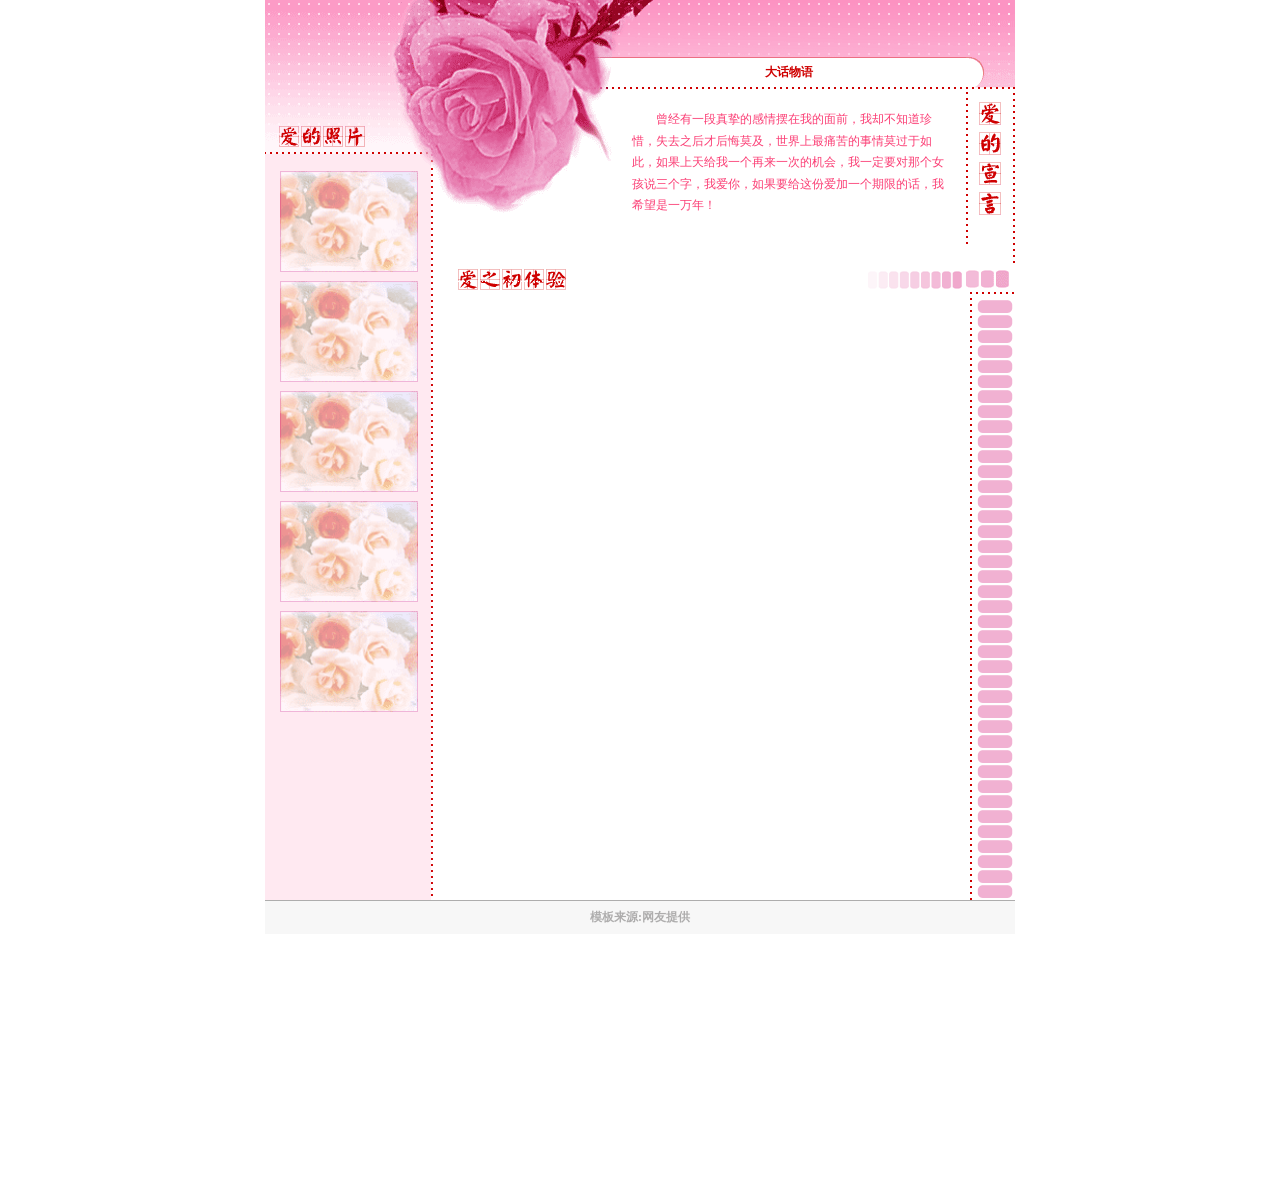
==== index.htm @ 6a775c1b "thrird" ====
<HTML><HEAD><TITLE></TITLE>
<META http-equiv=Content-Type content="text/html; charset=gb2312">
<STYLE type=text/css>TD {
	FONT-SIZE: 12px
}
SELECT {
	FONT-SIZE: 12px
}
INPUT {
	FONT-SIZE: 12px
}
.p1 {
	FONT-SIZE: 12px
}
.text {
	COLOR: #cf0000; LINE-HEIGHT: 160%
}
.text1 {
	COLOR: #fb3d74; LINE-HEIGHT: 180%
}
A:link {
	COLOR: #000000; TEXT-DECORATION: none
}
A:visited {
	COLOR: #000000; TEXT-DECORATION: none
}
A:hover {
	COLOR: red
}
</STYLE>

<META content="MSHTML 6.00.2719.2200" name=GENERATOR></HEAD>
<BODY style="TEXT-ALIGN: center" bgColor=#ffffff leftMargin=0 topMargin=0 
onload='alert("�������ĺܰ����ڣ�")'>
<META content="MSHTML 5.50.4522.1800" name=GENERATOR>
<TABLE height="100%" cellSpacing=0 cellPadding=0 width=750 align=center 
border=0>
  <TBODY>
  <TR vAlign=top>
    <TD width=169 background=images/back3.gif>
      <TABLE cellSpacing=0 cellPadding=0 width="100%" border=0>
        <TBODY>
        <TR>
          <TD colSpan=2><IMG height=166 src="images/pic.gif" width=168 
            border=0></TD></TR>
        <TR>
          <TD align=middle height=110><IMG height=101 
            src="images/pic2.gif" width=138 border=0> </TD></TR>
        <TR>
          <TD align=middle height=110><IMG height=101 
            src="images/pic2.gif" width=138 border=0> </TD></TR>
        <TR>
          <TD align=middle height=110><IMG height=101 
            src="images/pic2.gif" width=138 border=0> </TD></TR>
        <TR>
          <TD align=middle height=110><IMG height=101 
            src="images/pic2.gif" width=138 border=0> </TD></TR>
        <TR>
          <TD align=middle height=110><IMG height=101 
            src="images/pic2.gif" width=138 border=0> 
</TD></TR></TBODY></TABLE></TD>
    <TD align=right width=532>
      <TABLE cellSpacing=0 cellPadding=0 width="100%" border=0>
        <TBODY>
        <TR>
          <TD vAlign=top rowSpan=4><IMG height=266 
            src="images/loveleft1.gif" width=179 border=0></TD>
          <TD height=58><IMG height=58 src="images/loveleft2.gif" 
            width=354 border=0></TD></TR>
        <TR>
          <TD class=text align=middle height=28><B>������</B></TD></TR>
        <TR>
          <TD height=1><IMG height=2 src="images/line1.gif" width=354 
            border=0></TD></TR>
        <TR>
          <TD vAlign=top height=175>
            <TABLE cellSpacing=0 cellPadding=20 width="100%" align=center 
            border=0>
              <TBODY>
              <TR>
                <TD class=text1 
                  vAlign=top>����������һ����ֿ�ĸ�������ҵ���ǰ����ȴ��֪����ϧ��ʧȥ֮��ź��Ī������������ʹ�������Ī������ˣ�����������һ������һ�εĻ��ᣬ��һ��Ҫ���Ǹ�Ů��˵�����֣��Ұ��㣬���Ҫ����ݰ���һ�����޵Ļ�����ϣ����һ���꣡ 
                </TD></TR></TBODY></TABLE></TD></TR></TBODY></TABLE>
      <TABLE cellSpacing=0 cellPadding=0 width=519 border=0>
        <TBODY>
        <TR>
          <TD><IMG height=26 alt=��֮������ src="images/lovechu.gif" width=119 
            border=0></TD>
          <TD align=right><IMG height=25 src="images/lovedot.gif" 
            width=117 border=0></TD></TR>
        <TR>
          <TD background="" colSpan=2 height=2><SPACER type="block" 
          height="2"></TD></TR></TBODY></TABLE>
      <TABLE height="100%" cellSpacing=0 cellPadding=0 border=0>
        <TBODY>
        <TR>
          <TD class=text1 vAlign=top width=480>

           </a><BR>
          </TD>
          <TD width=30><BR></TD></TR></TBODY></TABLE></TD>
    <TD width=49 background=images/back2.gif><IMG height=300 
      src="images/loveleft3.gif" width=49 border=0></TD></TR></TBODY></TABLE>
<TABLE height=34 cellSpacing=0 cellPadding=0 width=750 align=center border=0>
  <TBODY>
  <TR>
    <TD bgColor=#aeadad height=1><SPACER type="block" height="1"></TD></TR>
  <TR>
    <TD align=middle bgColor=#f7f7f7>
      <div align="center"><FONT color=#aeadad><B>ģ����Դ:�����ṩ</B></FONT></div>
    </TD>
    <TD><BR></TD></TR></TBODY></TABLE>
</BODY></HTML>
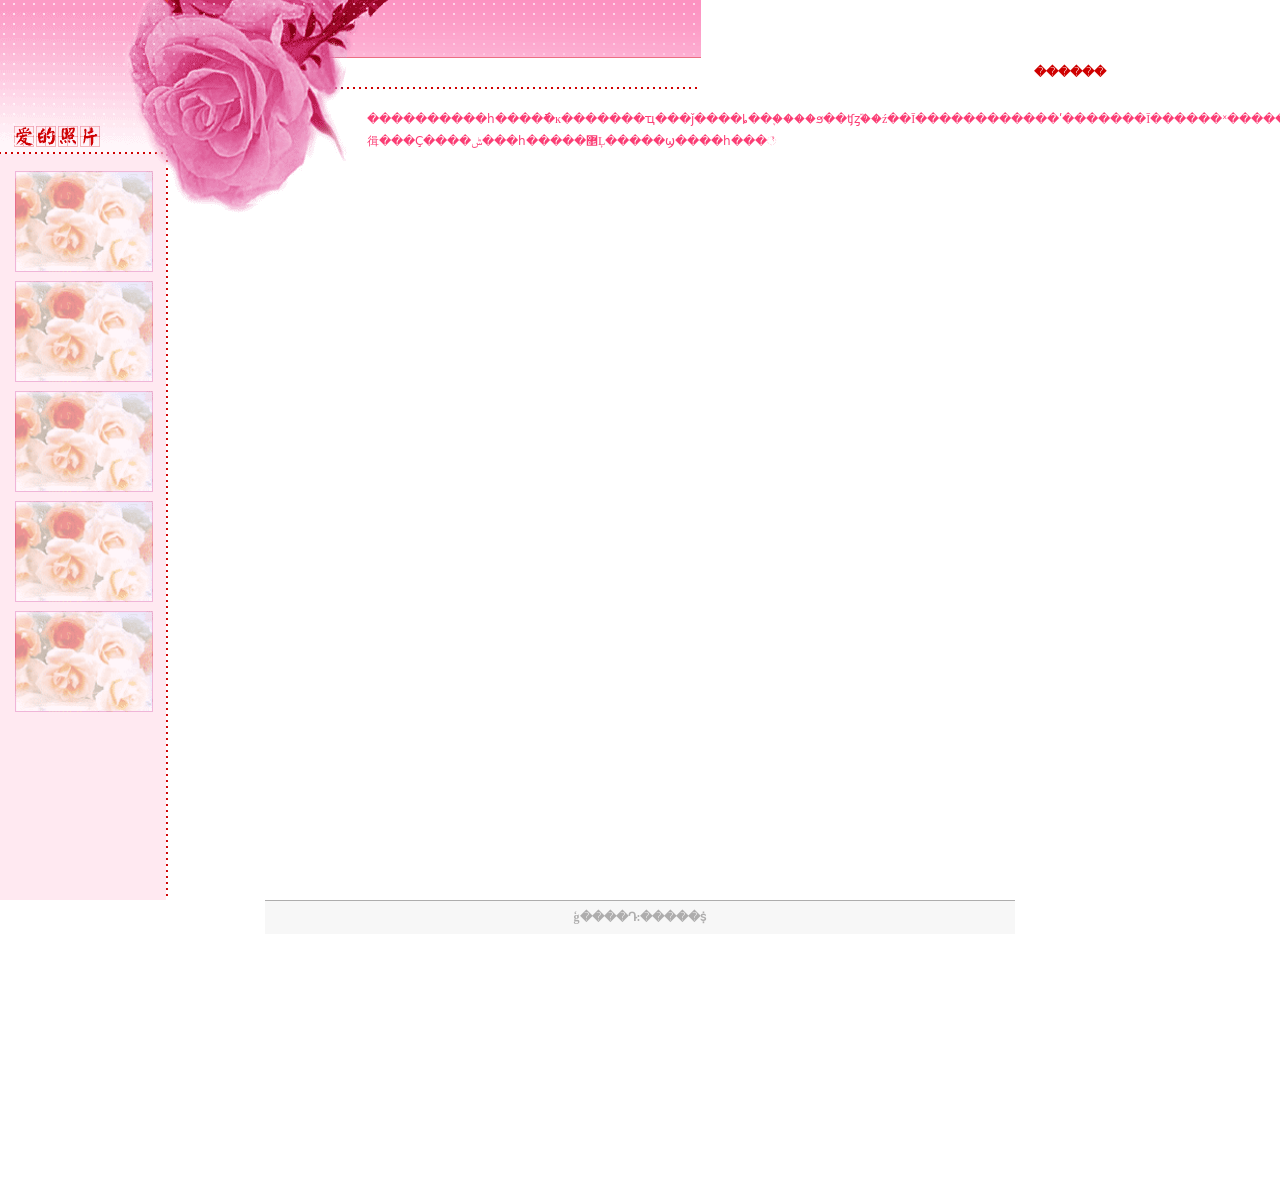
==== commit 34803847: "12" ====
--- a/index.htm
+++ b/index.htm
@@ -1,5 +1,5 @@
 <HTML><HEAD><TITLE></TITLE>
-<META http-equiv=Content-Type content="text/html; charset=gb2312">
+<META http-equiv=Content-Type content="text/html; charset=utf-8">
 <STYLE type=text/css>TD {
 	FONT-SIZE: 12px
 }
